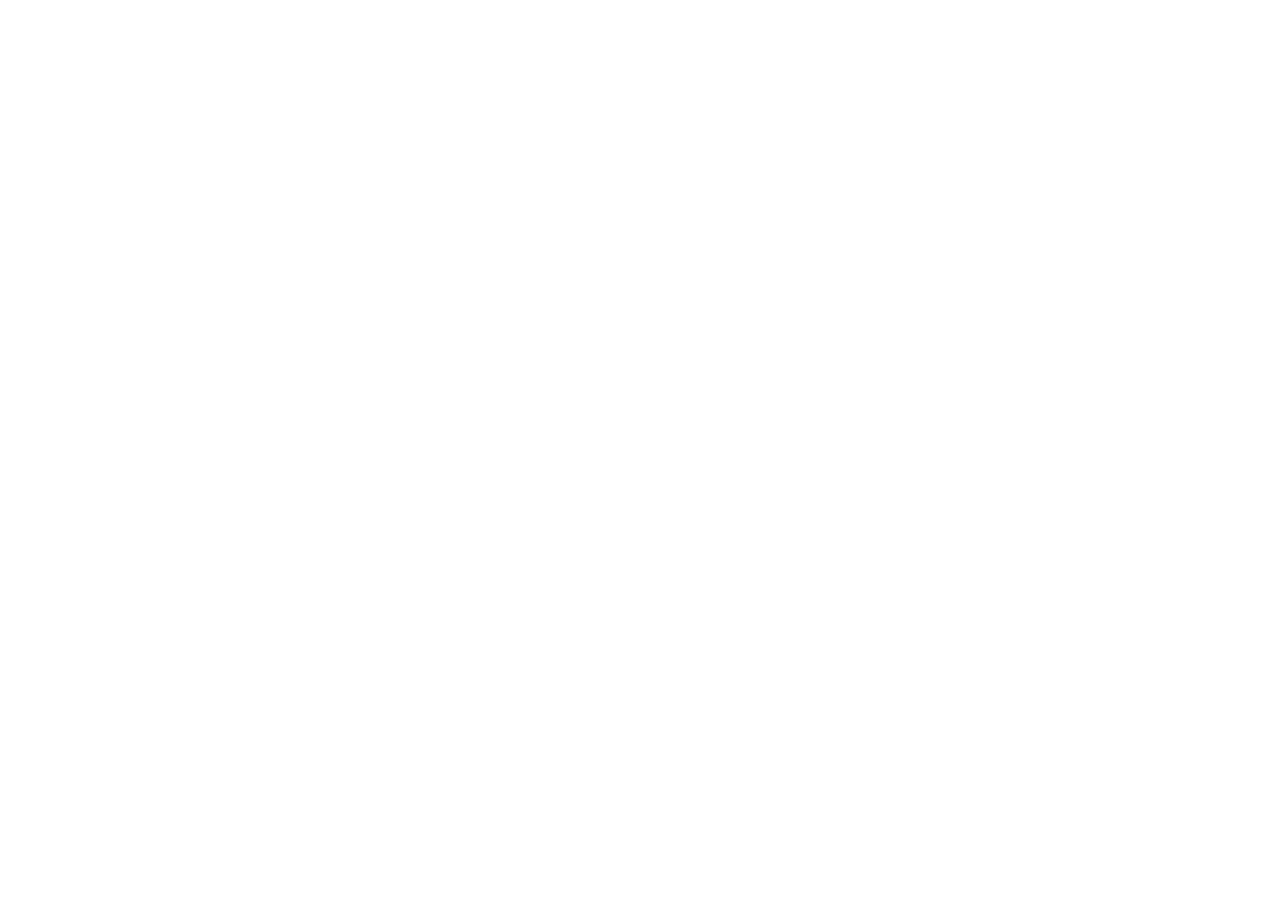
==== index.html @ 5e913ca8 "add SEO meta tags" ====
<!DOCTYPE html>
<html lang="en">
<head>
    <meta charset="UTF-8">
    <meta name="viewport" content="width=device-width, initial-scale=1.0">
    <meta name="description" content="Affordable and professional web design">
    <meta name="keywords" content="web design, affordable web design, professional web design, responsive web design">
    <meta name="author" content="Brad Traversy">
    <title>Acme Web Design | Welcome</title>
    <link rel="stylesheet" href="./css/style.css">
</head>
<body>
    
</body>
</html>
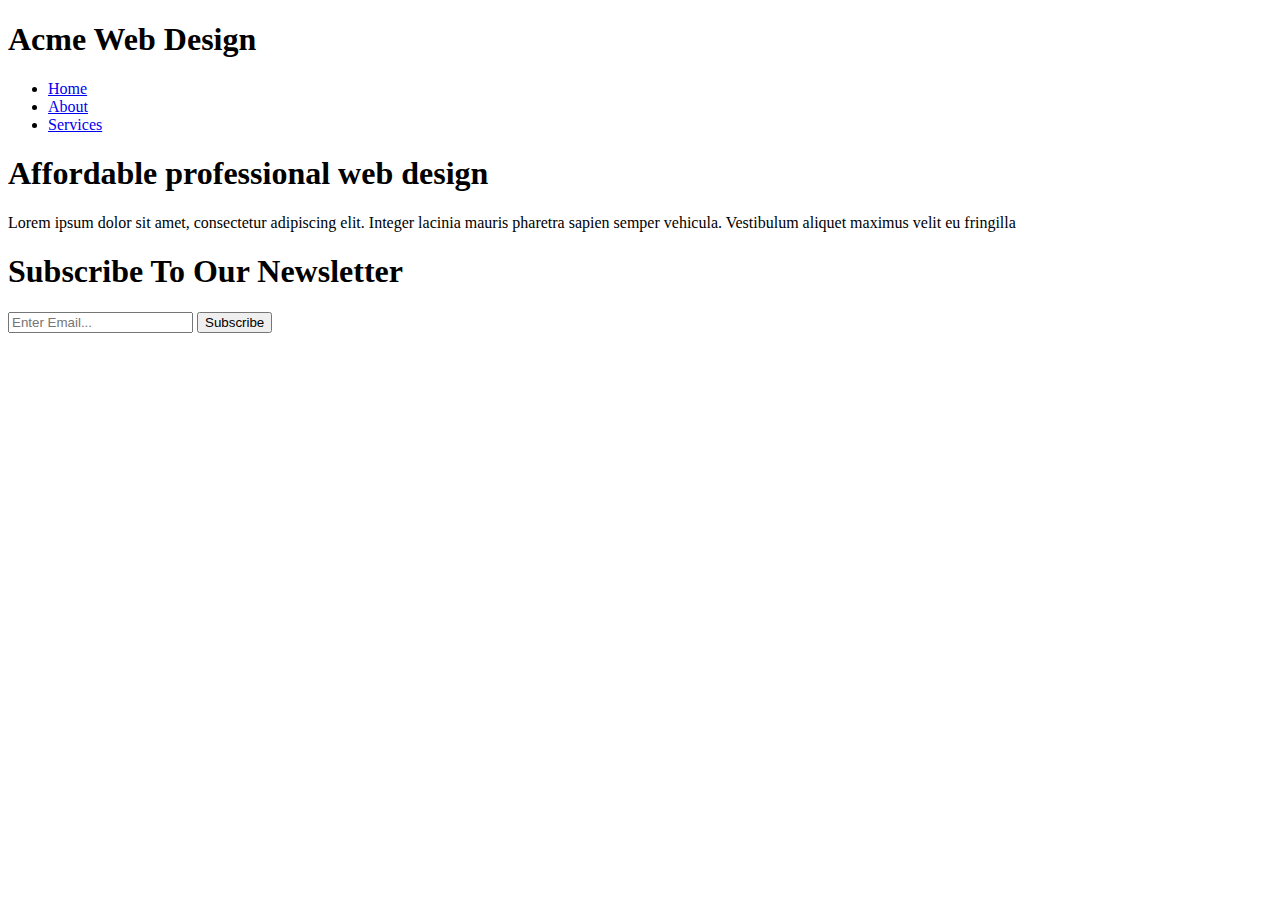
==== commit e2e776df: "add header,nav,showcase and newsletter sections" ====
--- a/index.html
+++ b/index.html
@@ -1,5 +1,6 @@
 <!DOCTYPE html>
 <html lang="en">
+
 <head>
     <meta charset="UTF-8">
     <meta name="viewport" content="width=device-width, initial-scale=1.0">
@@ -9,7 +10,47 @@
     <title>Acme Web Design | Welcome</title>
     <link rel="stylesheet" href="./css/style.css">
 </head>
+
 <body>
-    
+    <header>
+        <div class="container">
+
+            <div id="branding">
+                <h1>Acme Web Design</h1>
+            </div>
+            <nav>
+                <ul>
+                    <li>
+                        <a href="index.html">Home</a>
+                    </li>
+                    <li>
+                        <a href="about.html">About</a>
+                    </li>
+                    <li>
+                        <a href="services.html">Services</a>
+                    </li>
+                </ul>
+            </nav>
+        </div>
+    </header>
+
+    <section id="showcase">
+        <div class="container">
+            <h1>Affordable professional web design</h1>
+            <p>Lorem ipsum dolor sit amet, consectetur adipiscing elit. Integer lacinia mauris pharetra sapien semper vehicula.
+                Vestibulum aliquet maximus velit eu fringilla</p>
+        </div>
+    </section>
+
+    <section id="newsletter">
+        <div class="container">
+            <h1>Subscribe To Our Newsletter</h1>
+            <form action="process.php">
+                <input type="email" name="email" placeholder="Enter Email...">
+                <button type="submit" id="submit" name="submit">Subscribe</button>
+            </form>
+        </div>
+    </section>
 </body>
+
 </html>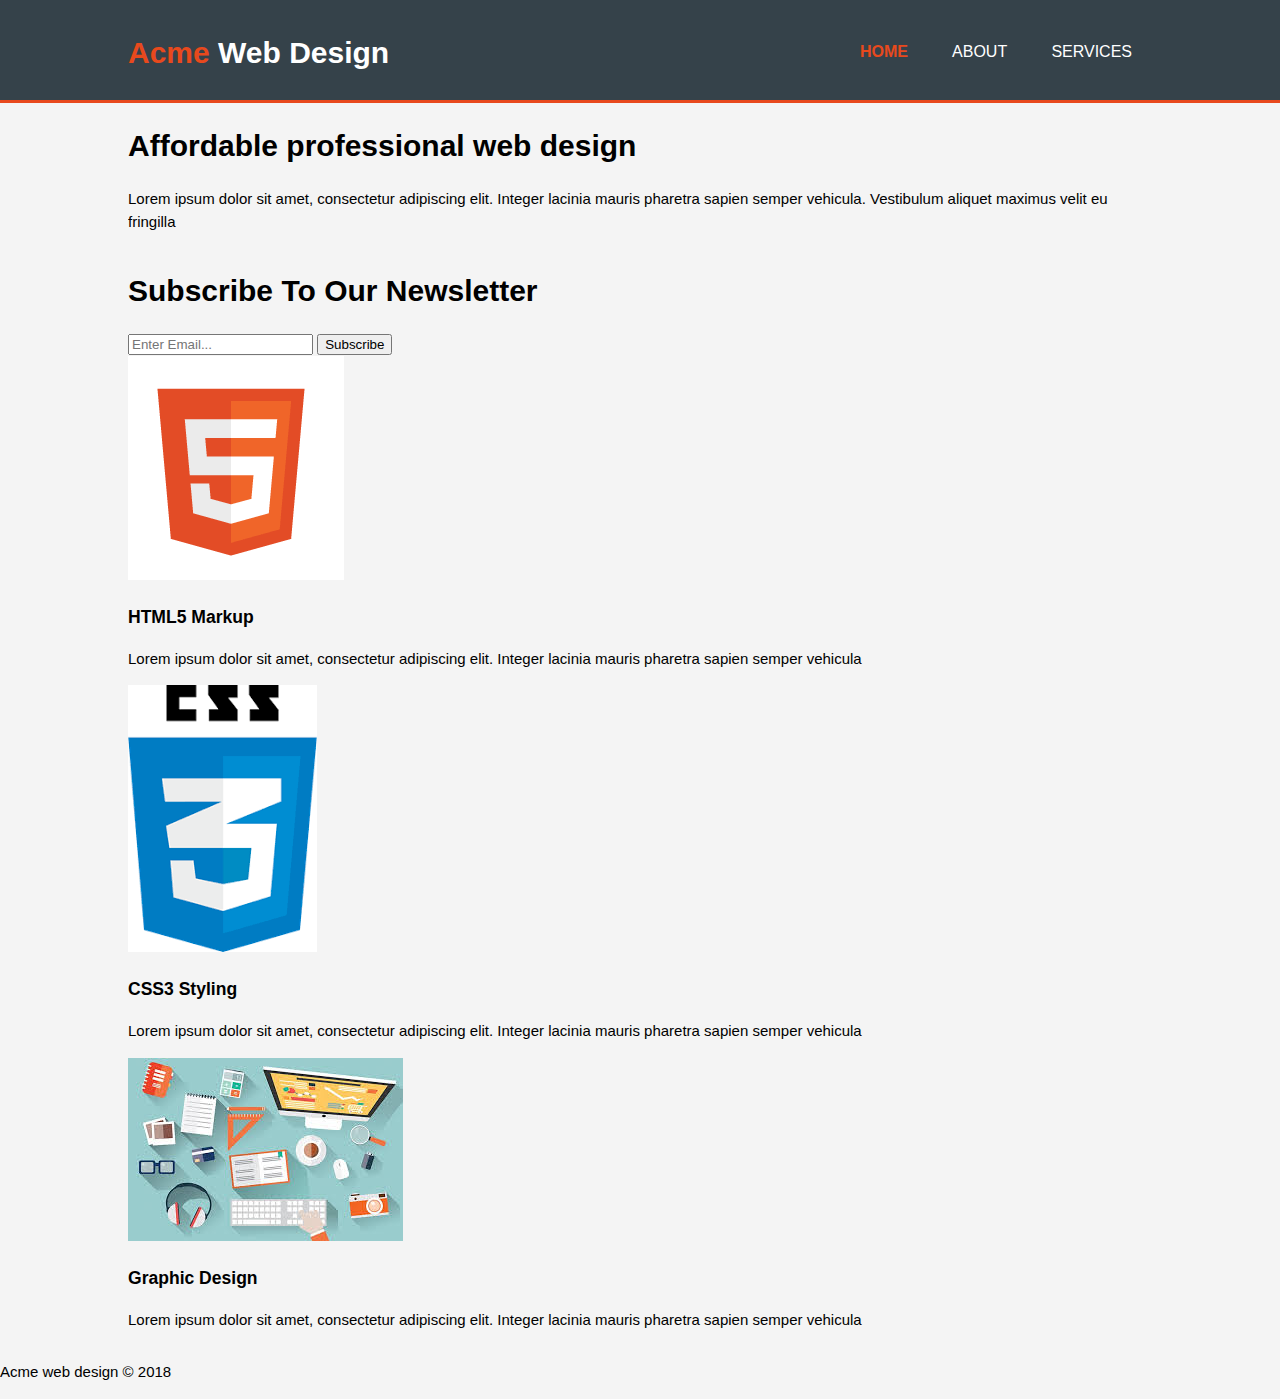
==== commit 7a0fe5e2: "header section done" ====
--- a/index.html
+++ b/index.html
@@ -16,11 +16,11 @@
         <div class="container">
 
             <div id="branding">
-                <h1>Acme Web Design</h1>
+                <h1><span class="highlight">Acme</span> Web Design</h1>
             </div>
             <nav>
                 <ul>
-                    <li>
+                    <li class="current">
                         <a href="index.html">Home</a>
                     </li>
                     <li>
@@ -51,6 +51,35 @@
             </form>
         </div>
     </section>
+
+    <section id="boxes">
+        <div class="container">
+
+            <div class="box">
+                <img src="./img/html5.png">
+                <h3>HTML5 Markup</h3>
+                <p>Lorem ipsum dolor sit amet, consectetur adipiscing elit. Integer lacinia mauris pharetra sapien semper vehicula</p>
+            </div>
+
+            <div class="box">
+                <img src="./img/css3.png">
+                <h3>CSS3 Styling</h3>
+                <p>Lorem ipsum dolor sit amet, consectetur adipiscing elit. Integer lacinia mauris pharetra sapien semper vehicula</p>
+            </div>
+
+            <div class="box">
+                <img src="./img/graphicdesign.jpeg">
+                <h3>Graphic Design</h3>
+                <p>Lorem ipsum dolor sit amet, consectetur adipiscing elit. Integer lacinia mauris pharetra sapien semper vehicula</p>
+            </div>
+
+        </div>
+    </section>
+
+    <footer>
+        <p>Acme web design &copy; 2018</p>
+    </footer>
+
 </body>
 
 </html>--- a/css/style.css
+++ b/css/style.css
@@ -0,0 +1,71 @@
+body {
+    font-family: Arial, Helvetica, sans-serif;
+    font-size: 15px;
+    line-height: 1.5;
+    padding: 0;
+    margin: 0;
+    background-color: #f4f4f4;
+}
+
+/* Global */
+
+.container {
+    width: 80%;
+    margin: auto;
+    overflow: hidden;
+}
+
+ul {
+    padding: 0;
+    margin: 0;
+}
+
+/* Header */
+
+header {
+    background: #35424a;
+    color: #ffffff;
+    padding-top: 30px;
+    min-height: 70px;
+    border-bottom: #e8491d 3px solid;
+}
+
+header a {
+    color: #ffffff;
+    text-decoration: none;
+    text-transform: uppercase;
+    font-size: 16px;
+}
+
+header li {
+    /* float: left; */
+    display: inline;
+    padding: 0 20px 0 20px;
+}
+
+header #branding {
+    float: left;
+}
+
+header #branding h1 {
+    margin: 0;
+}
+
+header nav {
+    float: right;
+    margin-top: 10px;
+}
+
+header .highlight, header .current a {
+    color: #e8491d;
+    font-weight: bold;
+}
+
+header a:hover{
+    color: #CCCCCC;
+    font-weight: bold;
+}
+
+header .current {
+    padding-left: 0;
+}
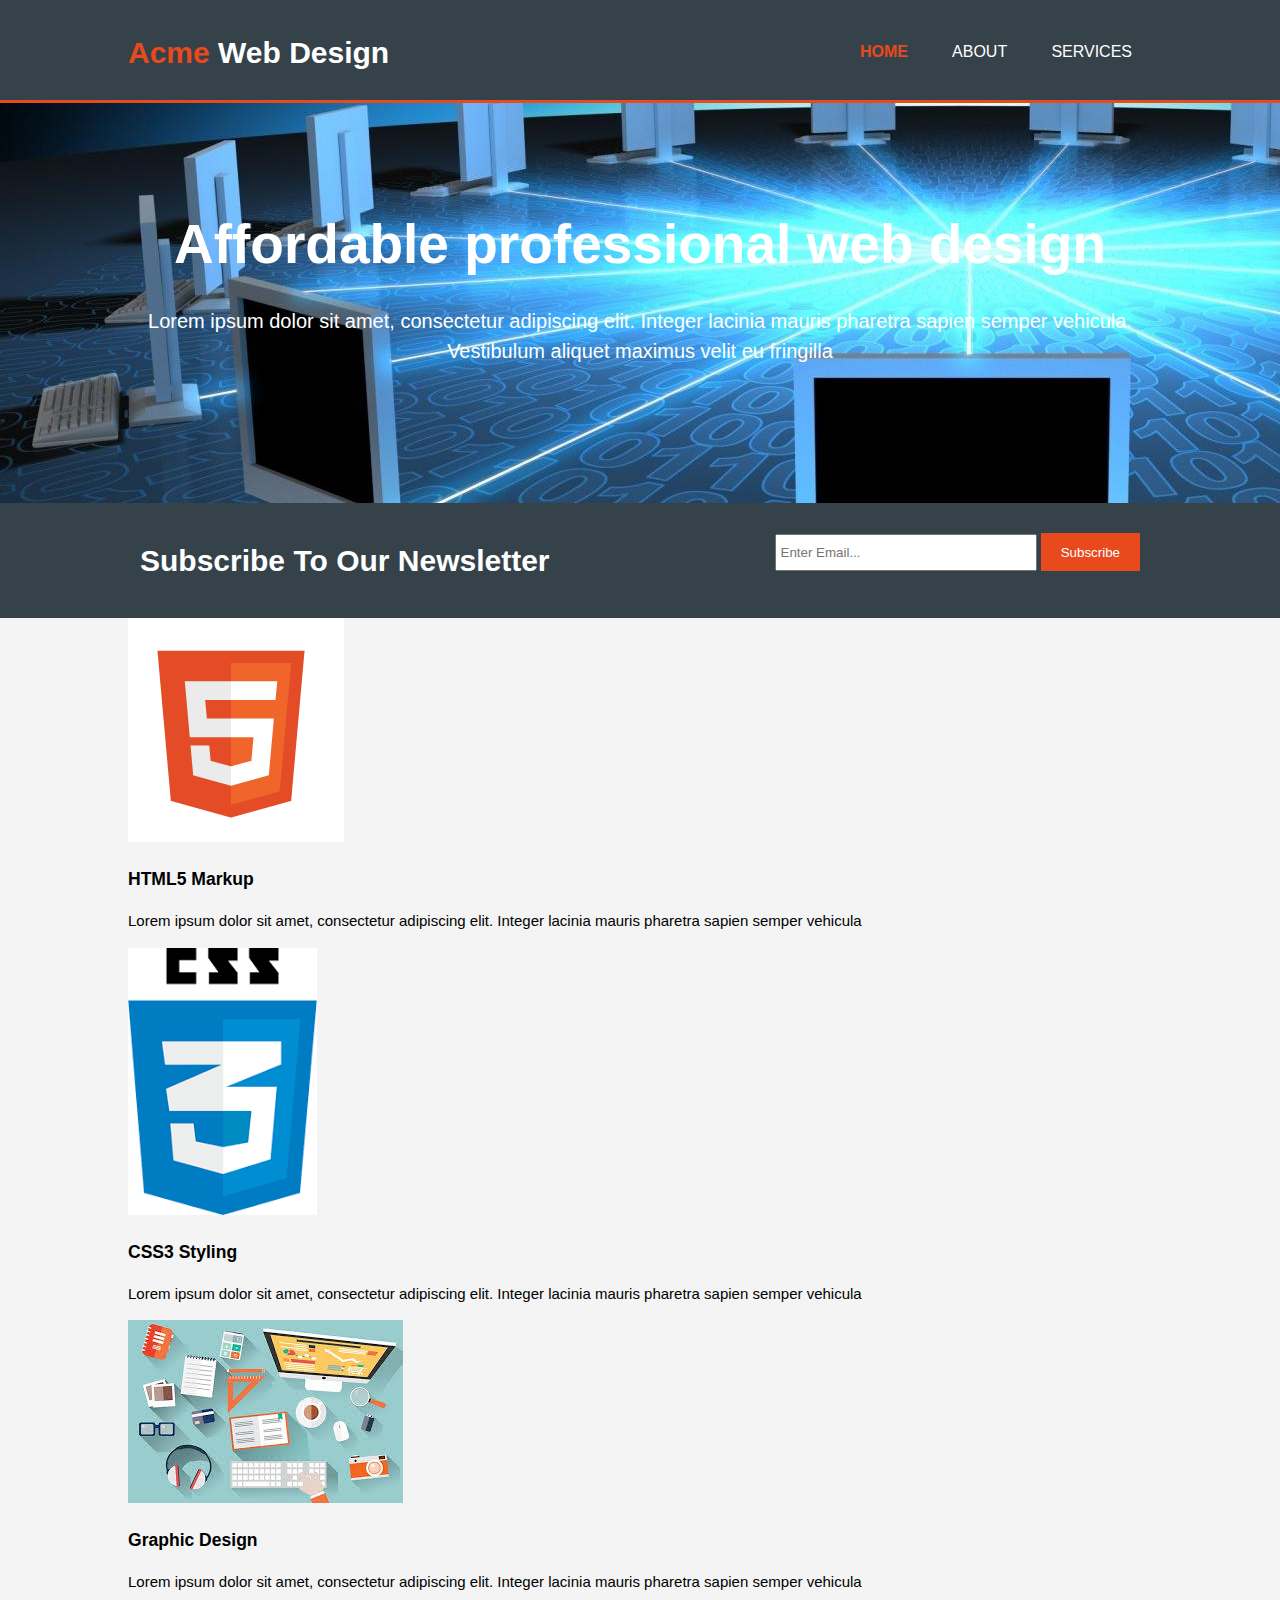
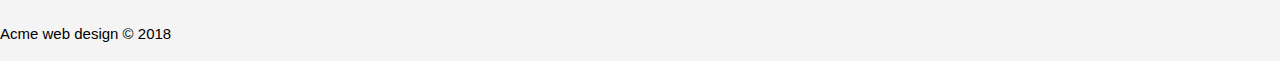
==== commit 45e77dbb: "newsletter section done" ====
--- a/index.html
+++ b/index.html
@@ -47,7 +47,7 @@
             <h1>Subscribe To Our Newsletter</h1>
             <form action="process.php">
                 <input type="email" name="email" placeholder="Enter Email...">
-                <button type="submit" id="submit" name="submit">Subscribe</button>
+                <button class="button_1" type="submit" id="submit" name="submit">Subscribe</button>
             </form>
         </div>
     </section>
--- a/css/style.css
+++ b/css/style.css
@@ -18,6 +18,15 @@
 ul {
     padding: 0;
     margin: 0;
+}
+
+.button_1{
+    height: 38px;
+    background: #e8491d;
+    border: 0;
+    padding-left: 20px;
+    padding-right: 20px;
+    color: #ffffff;
 }
 
 /* Header */
@@ -56,16 +65,59 @@
     margin-top: 10px;
 }
 
-header .highlight, header .current a {
+header .highlight,
+header .current a {
     color: #e8491d;
     font-weight: bold;
 }
 
-header a:hover{
-    color: #CCCCCC;
+header a:hover {
+    color: #cccccc;
     font-weight: bold;
 }
 
 header .current {
     padding-left: 0;
 }
+
+/* showcase */
+
+#showcase {
+    min-height: 400px;
+    background: url('../img/New-Computer-2.jpg') no-repeat 0 -400px;
+    text-align: center;
+    color: #ffffff;
+}
+
+#showcase h1 {
+    margin-top: 100px;
+    font-size: 55px;
+    margin-bottom: 10px;
+}
+
+#showcase p {
+    font-size: 20px;
+}
+
+/* newsletter */
+
+#newsletter {
+    padding: 15px;
+    background: #35424a;
+    color: #ffffff;
+}
+
+#newsletter h1 {
+    float: left;
+}
+
+#newsletter form {
+    float: right;
+    margin-top: 15px;
+}
+
+#newsletter input[type="email"]{
+    height: 25px;
+    width: 250px;
+    padding: 4px;
+}
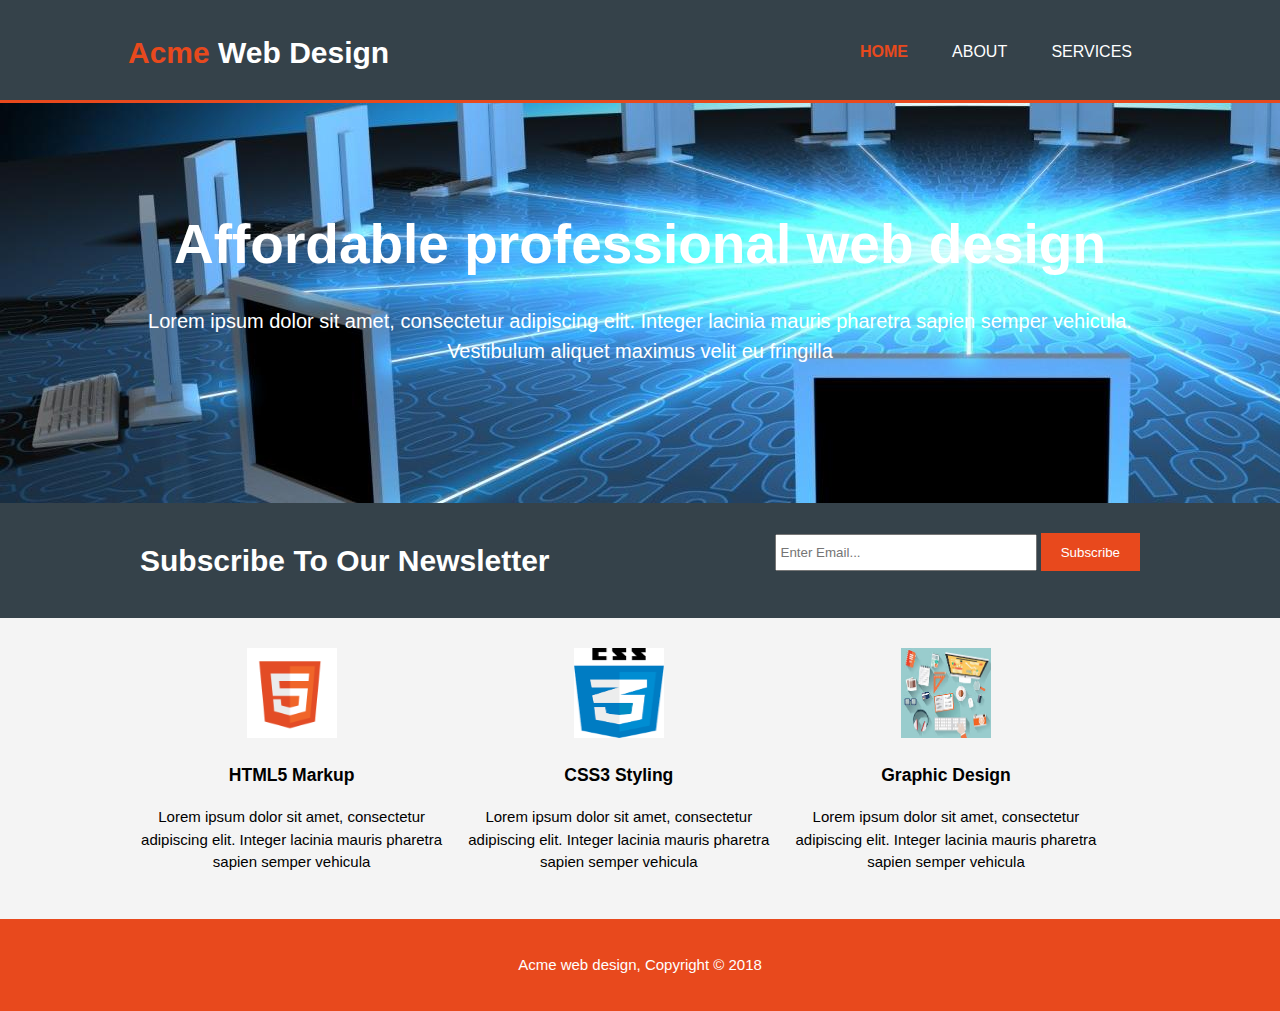
==== commit 487cbde8: "about page done" ====
--- a/index.html
+++ b/index.html
@@ -77,7 +77,7 @@
     </section>
 
     <footer>
-        <p>Acme web design &copy; 2018</p>
+        <p>Acme web design, Copyright &copy; 2018</p>
     </footer>
 
 </body>
--- a/css/style.css
+++ b/css/style.css
@@ -20,13 +20,22 @@
     margin: 0;
 }
 
-.button_1{
+.button_1 {
     height: 38px;
     background: #e8491d;
     border: 0;
     padding-left: 20px;
     padding-right: 20px;
     color: #ffffff;
+}
+
+
+.dark{
+    padding: 15px;
+    background: #35424a;
+    color: #ffffff;
+    margin-top: 10px;
+    margin-bottom: 10px;
 }
 
 /* Header */
@@ -116,8 +125,49 @@
     margin-top: 15px;
 }
 
-#newsletter input[type="email"]{
+#newsletter input[type="email"] {
     height: 25px;
     width: 250px;
     padding: 4px;
 }
+
+/* Boxes */
+
+#boxes {
+    margin-top: 20px;
+}
+
+#boxes .box {
+    float: left;
+    width: 30%;
+    padding: 10px;
+    text-align: center;
+}
+
+#boxes img {
+    width: 90px;
+    height: 90px;
+}
+
+
+/* Sidebar */
+aside#sidebar{
+    float: right;
+    width: 30%;
+    margin-top: 10px;
+}
+
+article#main-col{
+    float:left;
+    width: 65%;
+}
+
+/* Footer */
+
+footer {
+    margin-top: 20px;
+    padding: 20px;
+    color: #ffffff;
+    text-align: center;
+    background-color: #e8491d;
+}